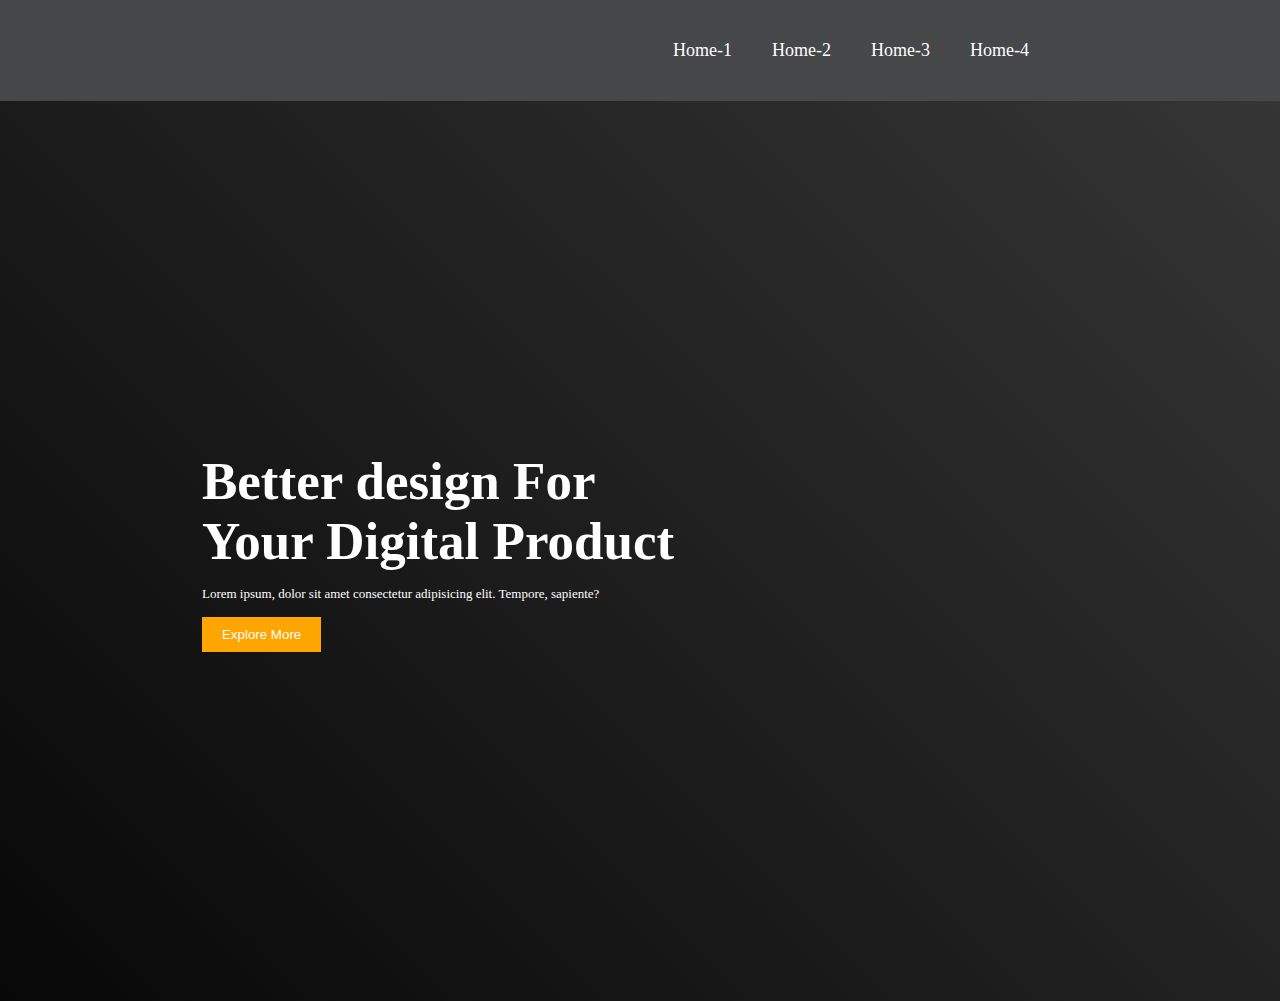
==== index.html @ 4100b0b2 "banner added" ====
<!DOCTYPE html>
<html lang="en">

<head>
    <meta charset="UTF-8">
    <meta name="viewport" content="width=device-width, initial-scale=1.0">
    <title>Document</title>
    <link rel="stylesheet" href="style.css">
</head>

<body>
    <header>
        <!-- This is Navigation Bar Code  -->
        <nav>
            <div class="menu-container">
                <div class="logo">
                    <img class="geekfolio" src="digital-products-b8/logo/logo-light.png" alt="">
                </div>
                <div class="menus">
                    <li class="item">Home-1</li>
                    <li class="item">Home-2</li>
                    <li class="item">Home-3</li>
                    <li class="item">Home-4</li>
                </div>
            </div>
        </nav>

    </header>
    <main>

        <!-- This is the Banner section -->
        <section>
            <div class="banner-container">
                <div class="banner-text">
                    <h1 class="title">Better design For <br>Your Digital Product </h1>
                    <p class="banner-description">Lorem ipsum, dolor sit amet consectetur adipisicing elit. Tempore, sapiente?</p>
                    <div >
                        <button class="banner-button">Explore More</button>
                    </div>
                </div>

                <div>
                    <img class="banner-image" src="digital-products-b8/images/banner.png" alt="">
                </div>
            </div>
        </section>

    </main>
    <footer>

    </footer>

</body>

</html>
---- style.css ----
*{
    margin:0px;
    padding:0px;
}
.menu-container{
    background-color:rgb(69, 71, 73);
    display:flex;
    padding:20px;
    list-style:none;
    color:white;
    align-items:center;
    justify-content:space-around;
}

.menus{
    display:flex;
    justify-content:space-around;
}
.geekfolio{
    width:200px;
    /* padding:20px; */
}

.item{
    margin:20px;
    font-size:18px;
    cursor:pointer;
}

nav li:hover{
    background-color:rgb(96, 97, 99);
    color:aquamarine;
    padding:5px;
    /* cursor:pointer; */
}

/* This is The Banner Section  */

.banner-container{
    display:flex;
    justify-content:space-around;
    height:100vh;
    align-items:center;
    color:white;
    /* border: 2px solid greenyellow; */
    background-image: url("/digital-products-b8/images/background.png"),linear-gradient(45deg,rgb(8,8,8), rgb(53,53,53));
}

.banner-image{
    width:300px;
    
}
.title{
    font-size:53px;
    font-weight:bold;
}

.banner-description{
    font-size:small;
    margin-top:15px;
    margin-bottom:15px;
}
.banner-button{
    padding:10px 20px;
    background-color:orange;
    color:white;
    border:none;
}
.banner-button:hover{
    color:orangered;
    cursor:pointer;
}
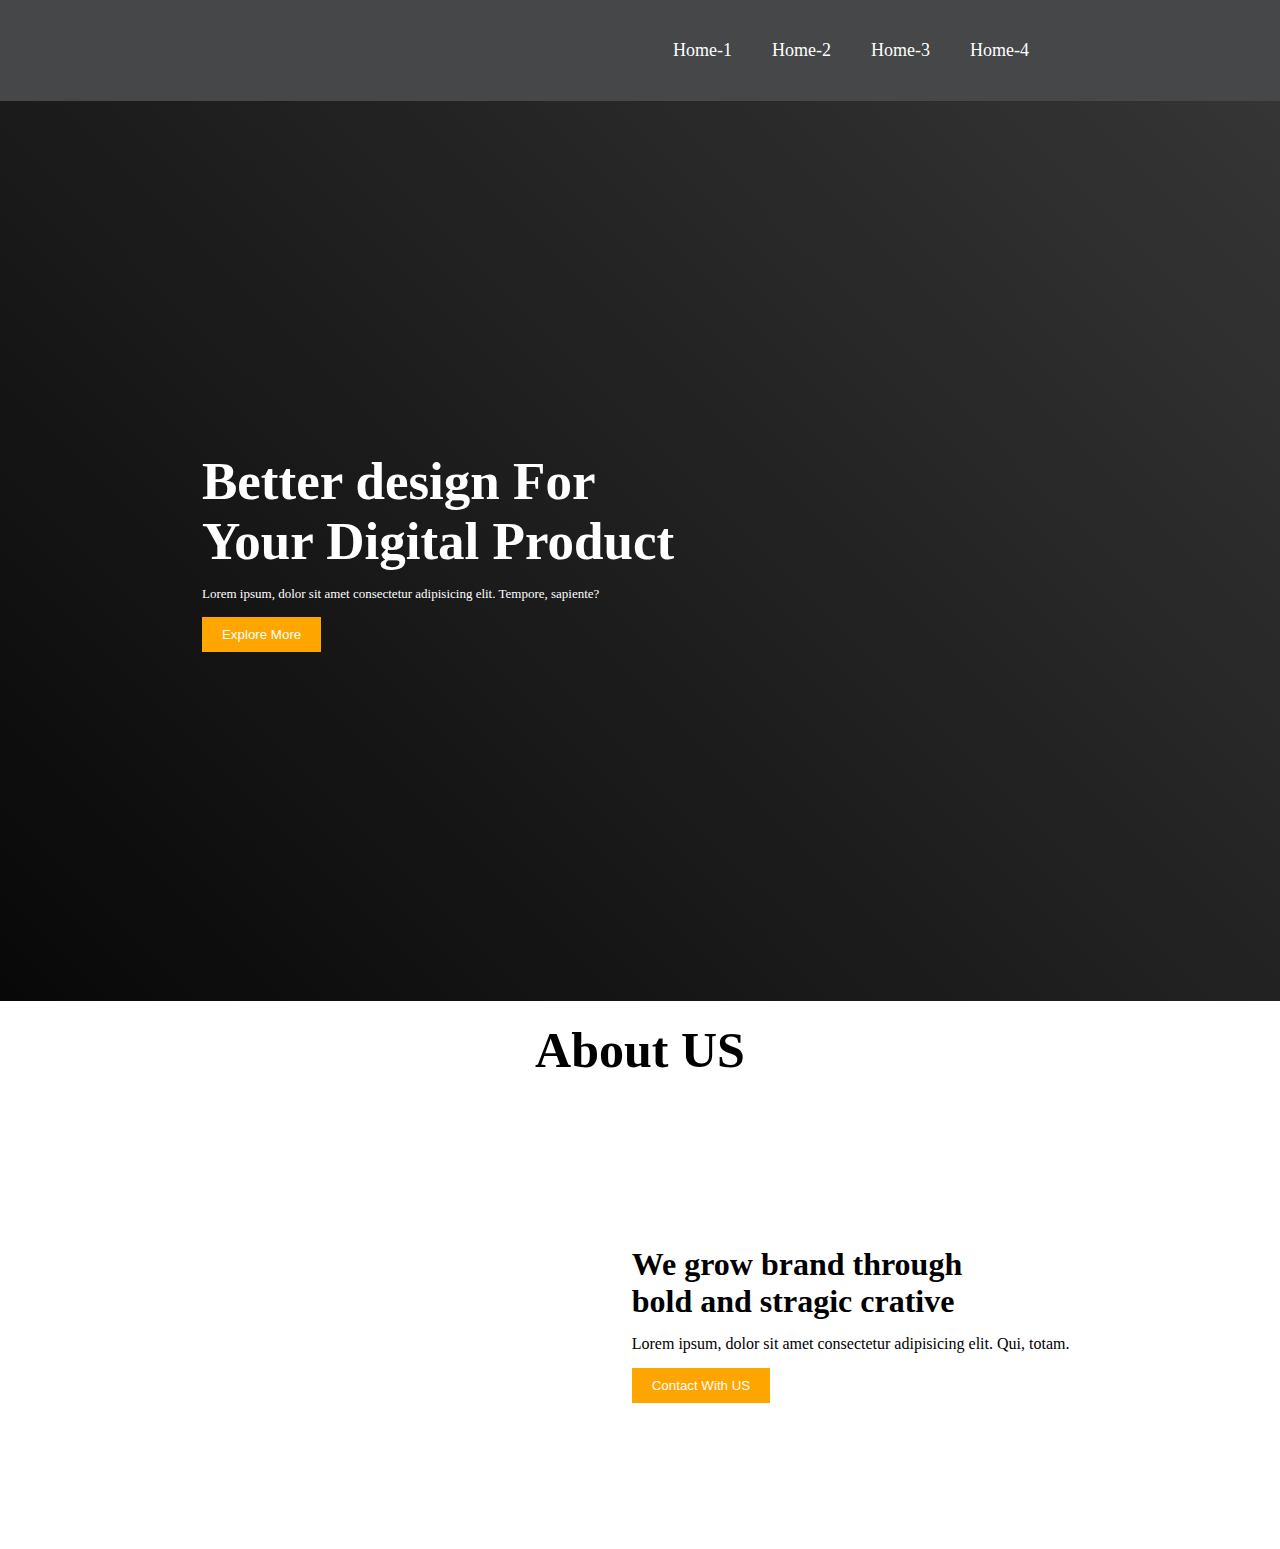
==== commit 9e9da675: "about section added" ====
--- a/index.html
+++ b/index.html
@@ -33,8 +33,9 @@
             <div class="banner-container">
                 <div class="banner-text">
                     <h1 class="title">Better design For <br>Your Digital Product </h1>
-                    <p class="banner-description">Lorem ipsum, dolor sit amet consectetur adipisicing elit. Tempore, sapiente?</p>
-                    <div >
+                    <p class="banner-description">Lorem ipsum, dolor sit amet consectetur adipisicing elit. Tempore,
+                        sapiente?</p>
+                    <div>
                         <button class="banner-button">Explore More</button>
                     </div>
                 </div>
@@ -45,6 +46,24 @@
             </div>
         </section>
 
+        <!-- This is about us Section -->
+
+        <section>
+            <div>
+                <h1 class="about-us">About US</h1>
+            </div>
+            <div class="about-container">
+                <div>
+                    <img class="about-image" src="digital-products-b8/images/section.png" alt="">
+                </div>
+                <div class="about-info">
+                    <h1 class="about-title">We grow brand through <br>bold and stragic crative </h1>
+                    <p class="about-description">Lorem ipsum, dolor sit amet consectetur adipisicing elit. Qui, totam.
+                    </p>
+                    <button class="about-button">Contact With US</button>
+                </div>
+            </div>
+        </section>
     </main>
     <footer>
 
--- a/style.css
+++ b/style.css
@@ -69,4 +69,37 @@
 .banner-button:hover{
     color:orangered;
     cursor:pointer;
+}
+
+/* About section  */
+.about-us{
+   text-align:center;
+   padding:20px;
+   font-size:50px;
+}
+.about-image{
+    width:300px;
+}
+.about-container{
+    display:flex;
+    justify-content:space-around;
+    height:450px;
+    align-items:center;
+    background-color:white;
+    /* border:2px solid black; */
+}
+.about-button{
+    padding:10px 20px;
+    background-color:orange;
+    color:white;
+    border:none;
+    margin-top:15px;
+}
+.about-title{
+    margin-bottom:15px;
+}
+
+.about-button:hover{
+    color:orangered;
+    cursor:pointer;
 }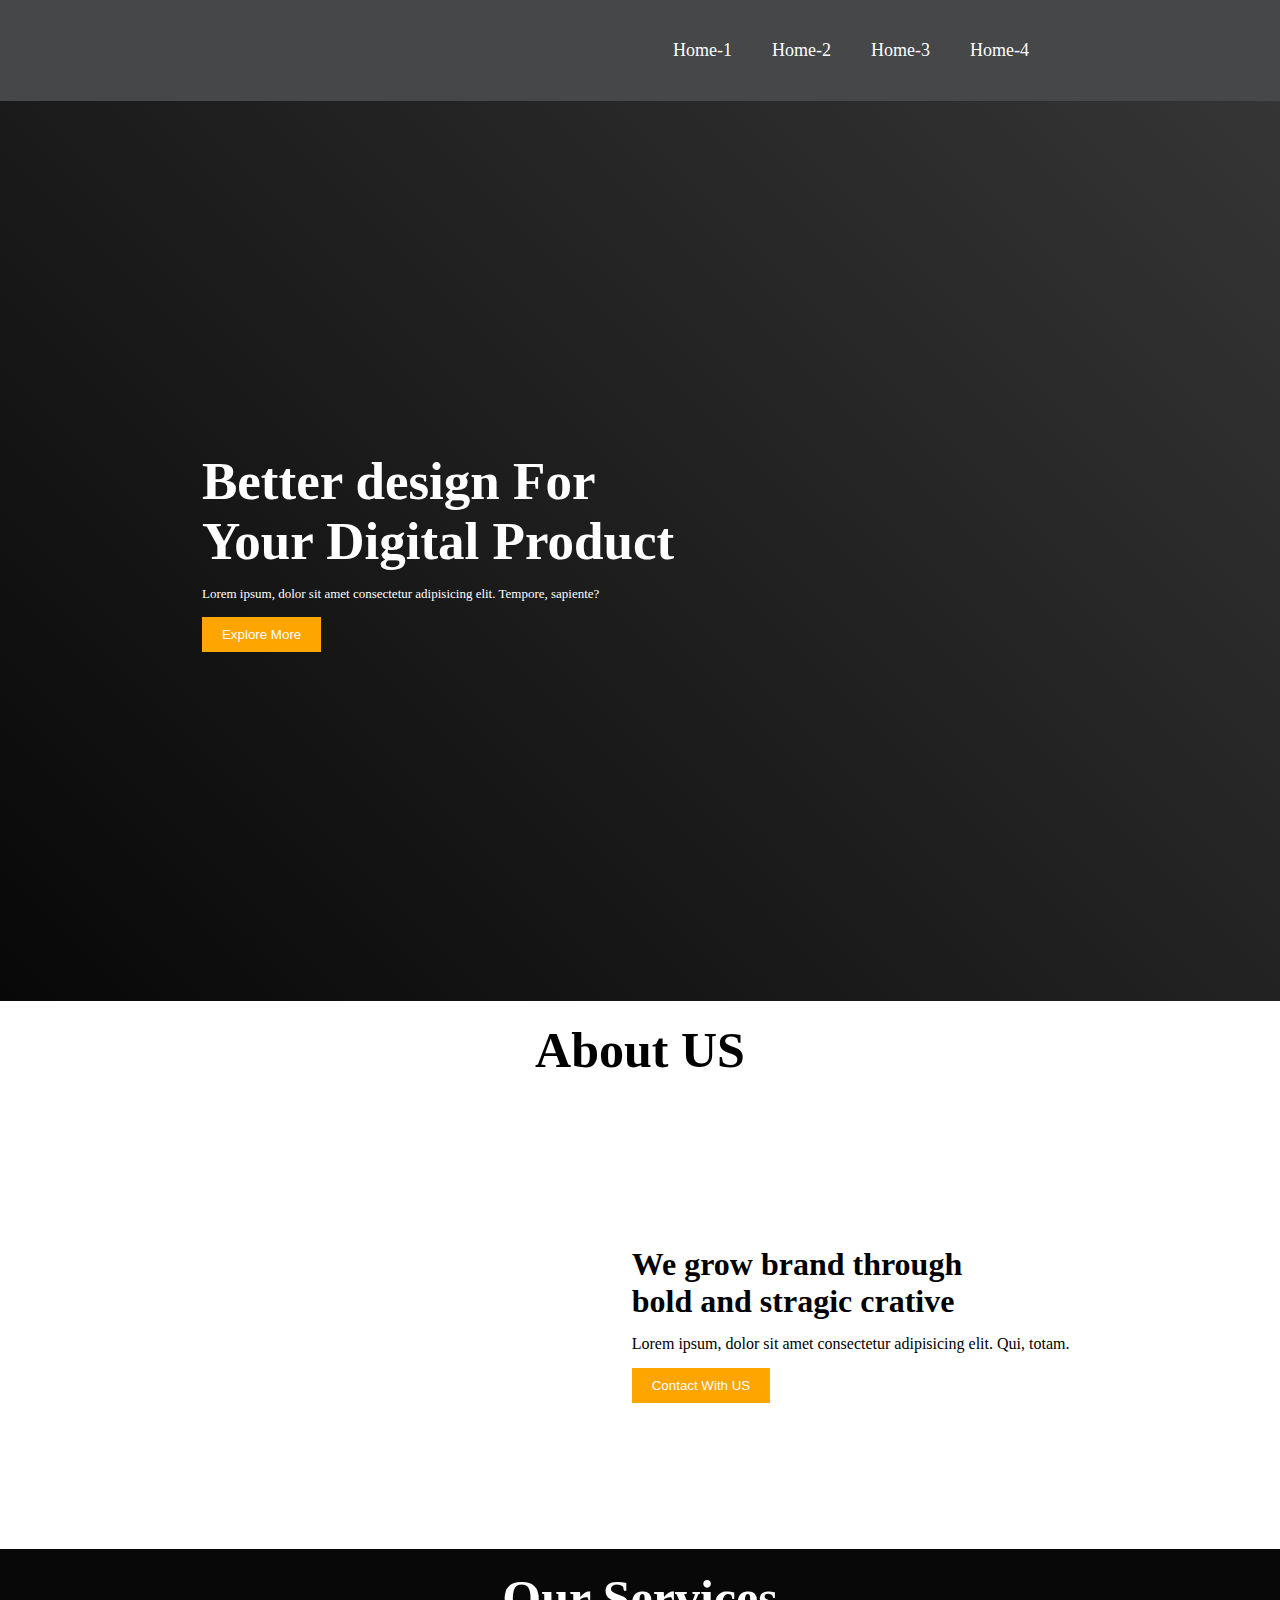
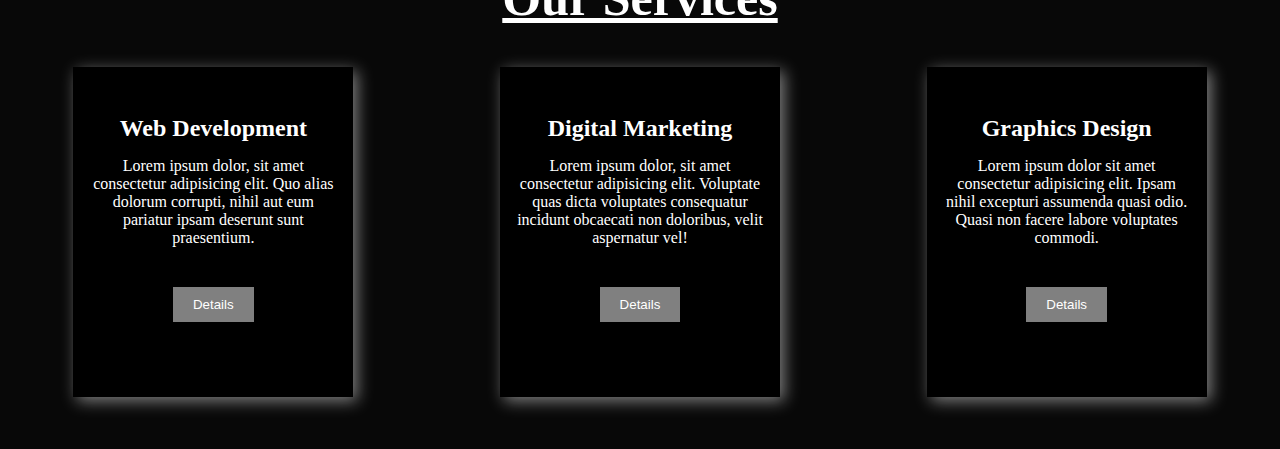
==== commit b096c932: "our services section added" ====
--- a/index.html
+++ b/index.html
@@ -64,6 +64,31 @@
                 </div>
             </div>
         </section>
+
+        <!-- Our servicce section start from here -->
+        <section class="service-background">
+            <h1 class="about-us service-headline">Our Services</h1>
+            <div class="service-container">
+                <div class="service-element">
+                    <img src="/digital-products-b8/icon/0.png" alt="" class="service-logo">
+                    <h2 class="service-title">Web Development</h2>
+                    <p class="service-description">Lorem ipsum dolor, sit amet consectetur adipisicing elit. Quo alias dolorum corrupti, nihil aut eum pariatur ipsam deserunt sunt praesentium.</p>
+                    <button class="banner-button service-button" >Details</button>
+                </div>
+                <div class="service-element">
+                    <img src="/digital-products-b8/icon/1.png" alt="" class="service-logo">
+                    <h2 class="service-title">Digital Marketing</h2>
+                    <p class="service-description">Lorem ipsum dolor, sit amet consectetur adipisicing elit. Voluptate quas dicta voluptates consequatur incidunt obcaecati non doloribus, velit aspernatur vel!</p>
+                    <button class="banner-button service-button" >Details</button>
+                </div>
+                <div class="service-element">
+                    <img src="/digital-products-b8/icon/2.png" alt="" class="service-logo">
+                    <h2 class="service-title">Graphics Design</h2>
+                    <p class="service-description">Lorem ipsum dolor sit amet consectetur adipisicing elit. Ipsam nihil excepturi assumenda quasi odio. Quasi non facere labore voluptates commodi.</p>
+                    <button class="banner-button service-button" >Details</button>
+                </div>
+            </div>
+        </section>
     </main>
     <footer>
 
--- a/style.css
+++ b/style.css
@@ -102,4 +102,45 @@
 .about-button:hover{
     color:orangered;
     cursor:pointer;
+}
+
+/* Service section start Here  */
+.service-element{
+    width:250px;
+    height:300px;
+    box-shadow:4px  4px 15px grey;
+    background-color:black;
+    text-align:center;
+    padding:15px;
+    color:white;
+    
+}
+.service-container{
+    display:flex;
+    justify-content:space-around;
+    margin-top:20px;
+}
+.service-logo{
+    width:100px;
+}
+
+.service-button{
+    background-color:grey;
+    margin-top:25px;
+}
+.service-title{
+ margin-top:15px;
+ 
+}
+
+.service-description{
+    margin:15px 0px;
+}
+.service-headline{
+    text-decoration:underline;
+    color:white;
+}
+.service-background{
+    height:500px;
+    background-color: rgb(8,8,8);
 }